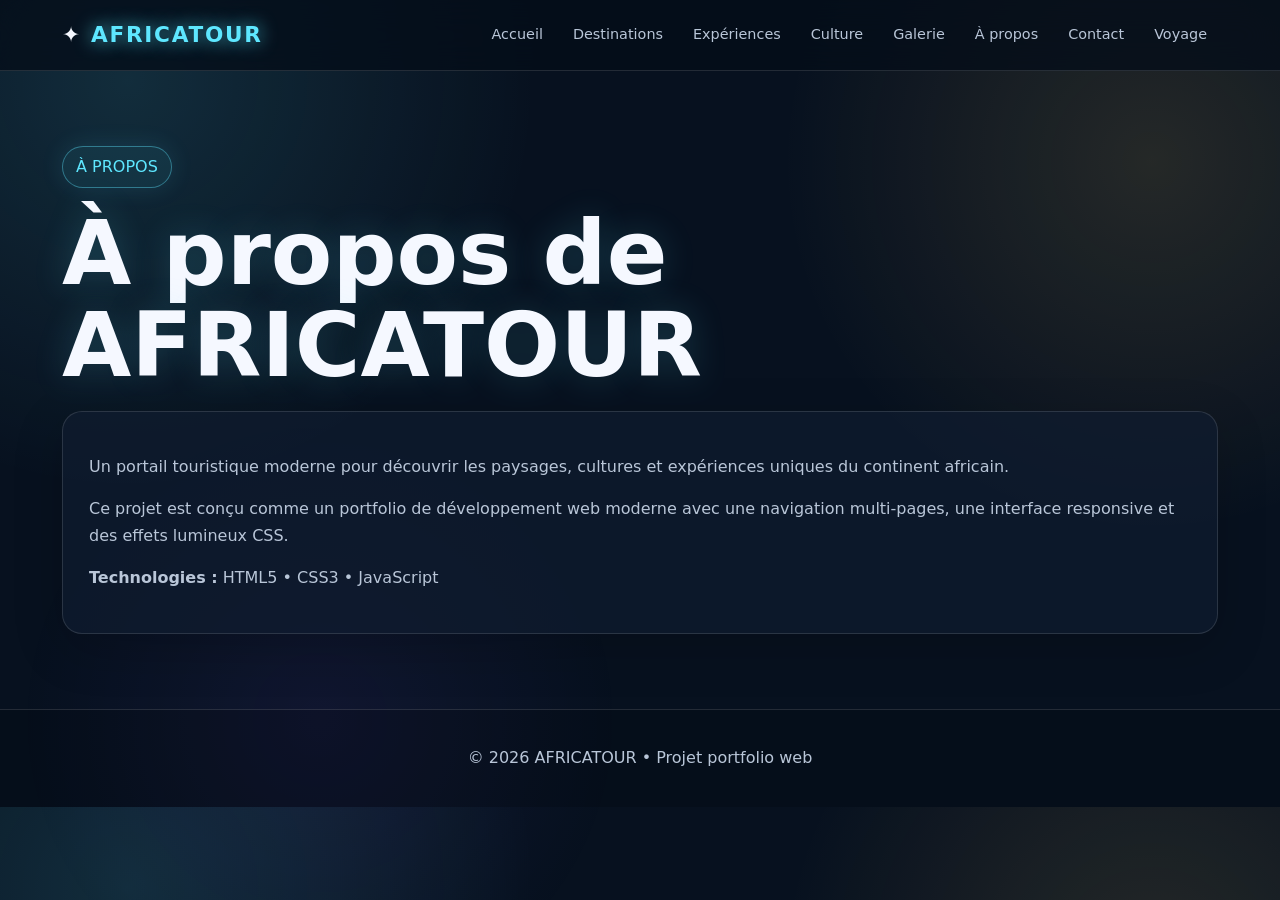
==== about.html @ 53ef3ff6 "Add files via upload" ====
<!doctype html>
<html lang="fr"><head><meta charset="utf-8"><meta name="viewport" content="width=device-width,initial-scale=1">
<title>À propos — AFRICATOUR</title><link rel="stylesheet" href="style.css"></head>
<body><header><nav><div class="logo">✦ <span>AFRICATOUR</span></div><div class="menu"><a href="index.html">Accueil</a>
<a href="destinations.html">Destinations</a>
<a href="experiences.html">Expériences</a>
<a href="culture.html">Culture</a>
<a href="gallery.html">Galerie</a>
<a href="about.html">À propos</a>
<a href="contact.html">Contact</a>
<a href="plan.html">Voyage</a></div></nav></header><main><section class="section"><span class="badge">À PROPOS</span><h1>À propos de AFRICATOUR</h1>
        <div class="card"><p>Un portail touristique moderne pour découvrir les paysages, cultures et expériences uniques du continent africain.</p><p>Ce projet est conçu comme un portfolio de développement web moderne avec une navigation multi-pages, une interface responsive et des effets lumineux CSS.</p>
        <p><strong>Technologies :</strong> HTML5 • CSS3 • JavaScript</p></div></section></main><footer>© 2026 AFRICATOUR • Projet portfolio web</footer></body></html>
---- style.css ----
:root{
  --bg:#07111f; --panel:rgba(16,29,48,.72); --text:#f5f8ff; --muted:#b9c6d8;
  --cyan:#5ee7ff; --gold:#ffd166; --line:rgba(255,255,255,.12);
}
*{box-sizing:border-box}
html{scroll-behavior:smooth}
body{margin:0;font-family:Inter,system-ui,Arial,sans-serif;background:
radial-gradient(circle at 10% 10%,rgba(94,231,255,.13),transparent 30%),
radial-gradient(circle at 90% 20%,rgba(255,209,102,.12),transparent 28%),var(--bg);
color:var(--text);line-height:1.65}
body:before{content:"";position:fixed;inset:0;pointer-events:none;background:
radial-gradient(circle at 25% 80%,rgba(130,90,255,.08),transparent 25%);
z-index:-1}
header{position:sticky;top:0;z-index:20;background:rgba(5,13,25,.78);backdrop-filter:blur(16px);border-bottom:1px solid var(--line)}
nav{max-width:1200px;margin:auto;padding:15px 22px;display:flex;align-items:center;gap:22px}
.logo{font-size:1.35rem;font-weight:900;letter-spacing:.08em;white-space:nowrap}
.logo span{color:var(--cyan);text-shadow:0 0 18px rgba(94,231,255,.8)}
.menu{display:flex;gap:8px;flex-wrap:wrap;margin-left:auto}
.menu a{color:var(--muted);text-decoration:none;padding:8px 11px;border-radius:10px;font-size:.9rem}
.menu a:hover{color:white;background:rgba(255,255,255,.08)}
.hero{min-height:78vh;display:grid;place-items:center;text-align:center;padding:80px 22px;position:relative;overflow:hidden}
.hero:after{content:"";position:absolute;width:380px;height:380px;border-radius:50%;background:rgba(94,231,255,.16);filter:blur(80px);right:-120px;top:10%}
.hero-content{max-width:920px;position:relative;z-index:2}
.badge{display:inline-block;padding:7px 13px;border:1px solid rgba(94,231,255,.4);border-radius:999px;color:var(--cyan);background:rgba(94,231,255,.07);box-shadow:0 0 25px rgba(94,231,255,.12)}
h1{font-size:clamp(2.6rem,7vw,6rem);line-height:1.02;margin:20px 0;text-shadow:0 0 35px rgba(94,231,255,.18)}
h2{font-size:clamp(1.9rem,4vw,3.2rem);margin-top:0}
.lead{font-size:1.15rem;color:var(--muted);max-width:760px;margin:0 auto}
.btn{display:inline-block;margin:26px 8px 0;padding:13px 20px;border-radius:12px;text-decoration:none;font-weight:800;background:linear-gradient(135deg,var(--cyan),#7c8cff);color:#06101c;box-shadow:0 0 28px rgba(94,231,255,.22)}
.btn.alt{background:rgba(255,255,255,.07);color:white;border:1px solid var(--line)}
.section{max-width:1200px;margin:auto;padding:75px 22px}
.grid{display:grid;grid-template-columns:repeat(3,1fr);gap:20px}
.card{background:var(--panel);border:1px solid var(--line);border-radius:20px;padding:26px;box-shadow:0 15px 50px rgba(0,0,0,.18);transition:.25s}
.card:hover{transform:translateY(-5px);border-color:rgba(94,231,255,.35);box-shadow:0 0 35px rgba(94,231,255,.1)}
.card .icon{font-size:2rem}
.card p{color:var(--muted)}
.glow-title{text-shadow:0 0 22px rgba(255,209,102,.2)}
.gallery{display:grid;grid-template-columns:repeat(4,1fr);gap:14px}
.photo{min-height:210px;border-radius:18px;padding:18px;display:flex;align-items:end;font-weight:800;border:1px solid var(--line);
background:linear-gradient(145deg,rgba(94,231,255,.25),rgba(124,92,255,.2),rgba(255,209,102,.16));box-shadow:inset 0 0 60px rgba(255,255,255,.03),0 15px 45px rgba(0,0,0,.2)}
form{max-width:760px;margin:auto}
input,textarea,select{width:100%;margin:7px 0 15px;padding:14px;border-radius:12px;border:1px solid var(--line);background:rgba(255,255,255,.06);color:white}
textarea{min-height:150px;resize:vertical}
footer{padding:35px 22px;text-align:center;color:var(--muted);border-top:1px solid var(--line);background:rgba(0,0,0,.15)}
@media(max-width:850px){.grid{grid-template-columns:1fr 1fr}.gallery{grid-template-columns:1fr 1fr}.menu{margin-left:0}nav{flex-wrap:wrap}}
@media(max-width:560px){.grid,.gallery{grid-template-columns:1fr}.menu{gap:2px}.menu a{font-size:.78rem;padding:6px}}
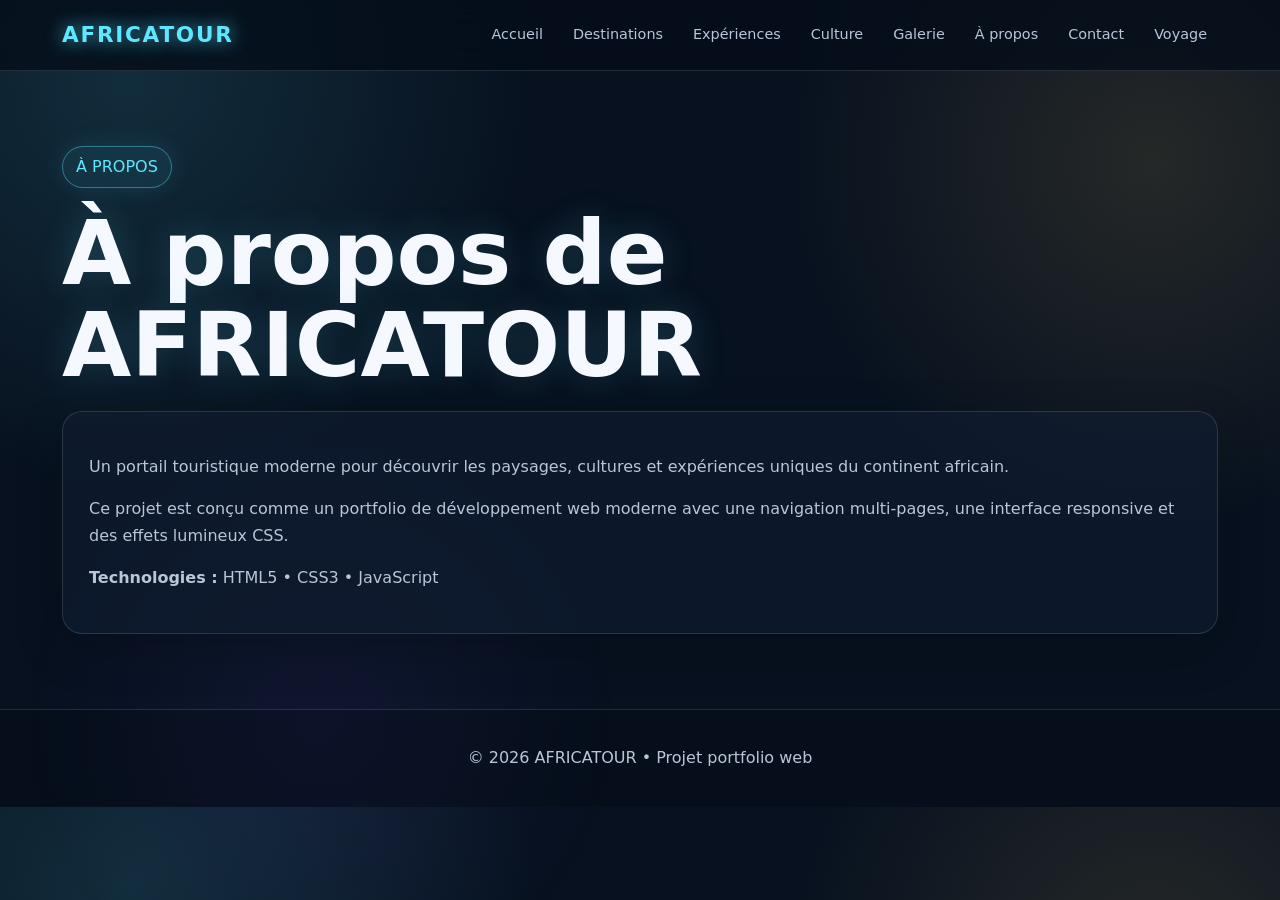
==== commit a5f7e67d: "Fix logo spacing in about.html" ====
--- a/about.html
+++ b/about.html
@@ -1,7 +1,7 @@
 <!doctype html>
 <html lang="fr"><head><meta charset="utf-8"><meta name="viewport" content="width=device-width,initial-scale=1">
 <title>À propos — AFRICATOUR</title><link rel="stylesheet" href="style.css"></head>
-<body><header><nav><div class="logo">✦ <span>AFRICATOUR</span></div><div class="menu"><a href="index.html">Accueil</a>
+<body><header><nav><div class="logo"> <span>AFRICATOUR</span></div><div class="menu"><a href="index.html">Accueil</a>
 <a href="destinations.html">Destinations</a>
 <a href="experiences.html">Expériences</a>
 <a href="culture.html">Culture</a>
@@ -10,4 +10,4 @@
 <a href="contact.html">Contact</a>
 <a href="plan.html">Voyage</a></div></nav></header><main><section class="section"><span class="badge">À PROPOS</span><h1>À propos de AFRICATOUR</h1>
         <div class="card"><p>Un portail touristique moderne pour découvrir les paysages, cultures et expériences uniques du continent africain.</p><p>Ce projet est conçu comme un portfolio de développement web moderne avec une navigation multi-pages, une interface responsive et des effets lumineux CSS.</p>
-        <p><strong>Technologies :</strong> HTML5 • CSS3 • JavaScript</p></div></section></main><footer>© 2026 AFRICATOUR • Projet portfolio web</footer></body></html>+        <p><strong>Technologies :</strong> HTML5 • CSS3 • JavaScript</p></div></section></main><footer>© 2026 AFRICATOUR • Projet portfolio web</footer></body></html>
